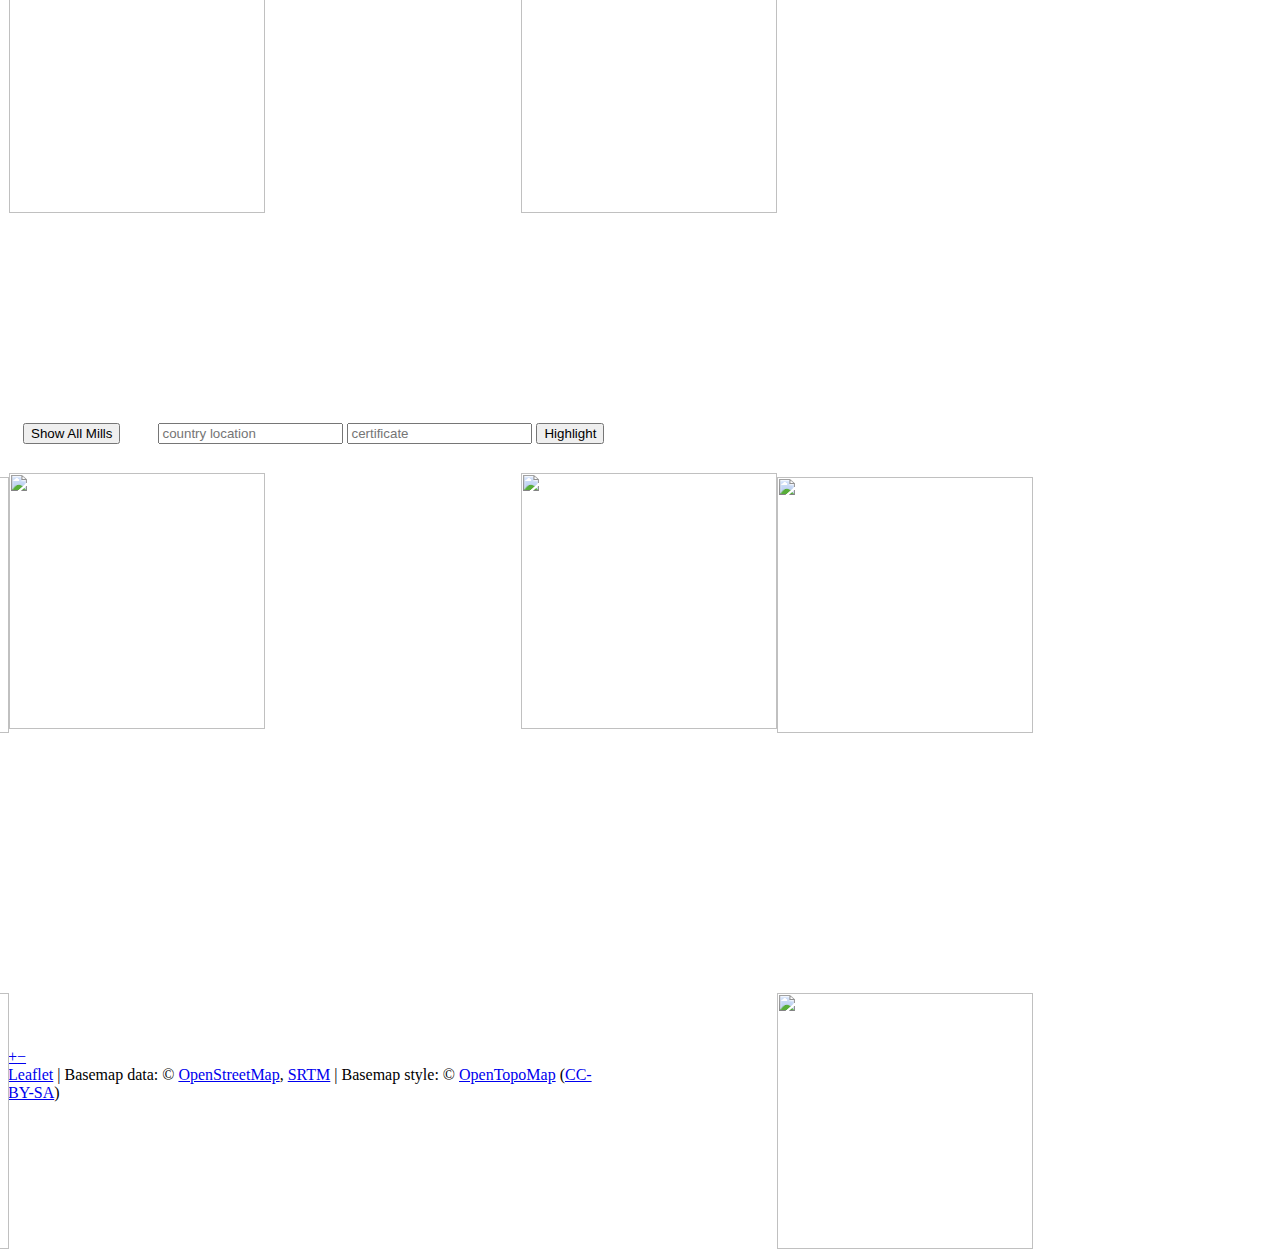
==== interactive-mapping/index.html @ d2b213d0 "Add files via upload" ====
<!DOCTYPE html><html><head>
	<title>Leaflet Exercise</title>
	<meta charset="utf-8">

	<!-- Leaflet styles and code. Place in the <head></head> element. -->
  <link rel="stylesheet" href="https://unpkg.com/leaflet@1.4.0/dist/leaflet.css">	
	<script src="leaflet.js"></script>

	<!-- jQuery is a library that simplifies many things in JavaScript. 
	     We'll use it to retrieve data from the web. -->   
	<script src="jquery-3.3.1.min.js"></script>	
	
</head>
<body>

  <div id="mapid" style="width: 600px; height: 400px;"></div>
	<!-- Our web map will get placed into this div element -->

  <div id="controls" style="margin: 15px;">
    <button id="showAllMillsButton">Show All Mills</button>

    <span style="display:inline-block; width: 30px"></span>
     <input type="text" id="highlightMillsTextEntry" placeholder="country location">
    <input type="text" id="highlightMillsTextEntry1" placeholder="certificate">
    <button id="highlightMillsButton">Highlight</button>
    
	</div>
  
  <script>
    
    // Make a Leaflet map with L.map().
    // Store the map in the variable 'map'.
    // "mapid" is the 'id' of the DOM element to contain the map.
    var map = L.map('mapid',
                    { 
      								center: [1.781146, 15.009577],
      								zoom: 2
    								}  // this object holds map options
              );
    
		var topoTiles = L.tileLayer(
      								'https://{s}.tile.opentopomap.org/{z}/{x}/{y}.png',
                      {
												maxZoom: 17,
												attribution: 'Basemap data: &copy; <a href="http://www.openstreetmap.org/copyright">OpenStreetMap</a>, <a href="http://viewfinderpanoramas.org">SRTM</a> | Basemap style: &copy; <a href="https://opentopomap.org">OpenTopoMap</a> (<a href="https://creativecommons.org/licenses/by-sa/3.0/">CC-BY-SA</a>)'
											}
										).addTo(map);
    
    //var myPoint = L.marker(
    //                 [49.265637, -123.256113]
    //              ).addTo(map);
    
    //var myPoly = L.polygon(
    //        			[
    //        				[49.2797,-123.2678],
    //                [49.2770,-123.2690],
    //            		[49.2791,-123.2723],
    //                [49.2797,-123.2678],
    //              ],
    //  						{color: 'red', weight: 6}
    //						 ).addTo(map);
    

    var millMarkerOptions = {
    	radius: 4,
    	fillColor: "#007800",
    	color: "#000",
    	weight: 1,
    	opacity: 0.2,
    	fillOpacity: 0.2
		};
    
    var millMarkerHighlightedOptions = {
    	radius: 4,
    	fillColor: "#FF9900",  // Make highlighted trees orange.
    	color: "#000",
    	weight: 1,
    	opacity: 0.3,
    	fillOpacity: 0.5
		};
    
    function onEachMill(feature, layer) {
       // does this tree even have a property named GENUS?
       if (feature.properties && feature.properties.certificat && feature.properties.country) {
          layer.bindTooltip(feature.properties.certificat && feature.properties.country);
       }
    }
    
    function millPointToLayer(feature, latlng) {

      // the next conditional lets us differentiate between the
      // styling we use when we are highlighting a particular genus
      // of trees versus when we are displaying all trees.
      
      if (certificatToHighlight === "" && countryToHighlight ==="") {
        millMarkerOptionsToUse = millMarkerOptions;
      } else {
        millMarkerOptionsToUse = millMarkerHighlightedOptions;
      }
      
      // for the current feature, make a circleMarker.
      return L.circleMarker(
        latlng,
        millMarkerOptionsToUse
      );
    }
    
    function millToFilter (feature, layer) {
      if(certificatToHighlight === "" && countryToHighlight === "") {
        return true;
        // In this case, we're not highlighting anything, so draw everything.
      }
      else if (feature.properties && feature.properties.certificat && feature.properties.country) { 
        // We just checked to make sure there are properties to avoid an error
        //   by asking for the .GENUS when there are no properties.
        // Now, we need to check to see if the .GENUS matches what we're
        //   trying to highlight.
        return certificatToHighlight.toLowerCase() === feature.properties.certificat.toLowerCase()
        && countryToHighlight.toLowerCase() === feature.properties.country.toLowerCase();
				// We ignore uppercase/lowercase differences.
      } else {
        return false;
        // This is for features that lack properties.
        // Don't display them.
      }
    }
    
 		var lastLayerAdded = {};
    // Keeping track of lastLayerAdded lets us reset the map layers
    // being shown so we don’t keep on layering new data on old.
    
    function addMills() {
      if(map.hasLayer(lastLayerAdded)){  // reset the map layers if relevant.
        map.removeLayer(lastLayerAdded);
      }
      lastLayerAdded = L.geoJSON(millsGeoJSONdata, {
   												pointToLayer: millPointToLayer,
                 				  onEachFeature: onEachMill,
          								filter: millToFilter
        										// filter out trees we aren't looking for,
        										//   if any.
      									 }
                       );
      lastLayerAdded.addTo(map);
    };
    
    var certificatToHighlight = "";
    // This is set by someone pressing the highlight button.
    // If it's an empty string, then just draw everything.
    var countryToHighlight = ""
    function highlightMills() {     
    	certificatToHighlight = document
    												.getElementById("highlightMillsTextEntry")
      											.value;  // get any text from the input box.   
      countryToHighlight = document
    												.getElementById("highlightMillsTextEntry")
      											.value;  // get any text from the input box.   
      addMills(); // add the trees.
      countryToHighlight = "";  // reset so that "Show All Trees" works.
      certificatToHighlight = "";  // reset so that "Show All Trees" works.
    }

		var millsGeoJSONdata; // Where we store tree GeoJSON data
    
    // load GeoJSON from a file on the web
    // $ is jQuery.        
		$.getJSON("https://raw.githubusercontent.com/UBC-GEOB472-Spring2019/scalia16-web/master/features.geojson",				
              function(data){
      					// Store data for later:
			      		millsGeoJSONdata = data;
      					// Create event listener for ShowAllTrees Button:
								document
                  .getElementById("showAllMillsButton")
                  .addEventListener("click", addMills);
      					// Create event listener for the highlightTrees Button:
      					document
                  .getElementById("highlightMillsButton")
                  .addEventListener("click", highlightMills);
      
    }
    );

 	   
  </script>


</body></html>
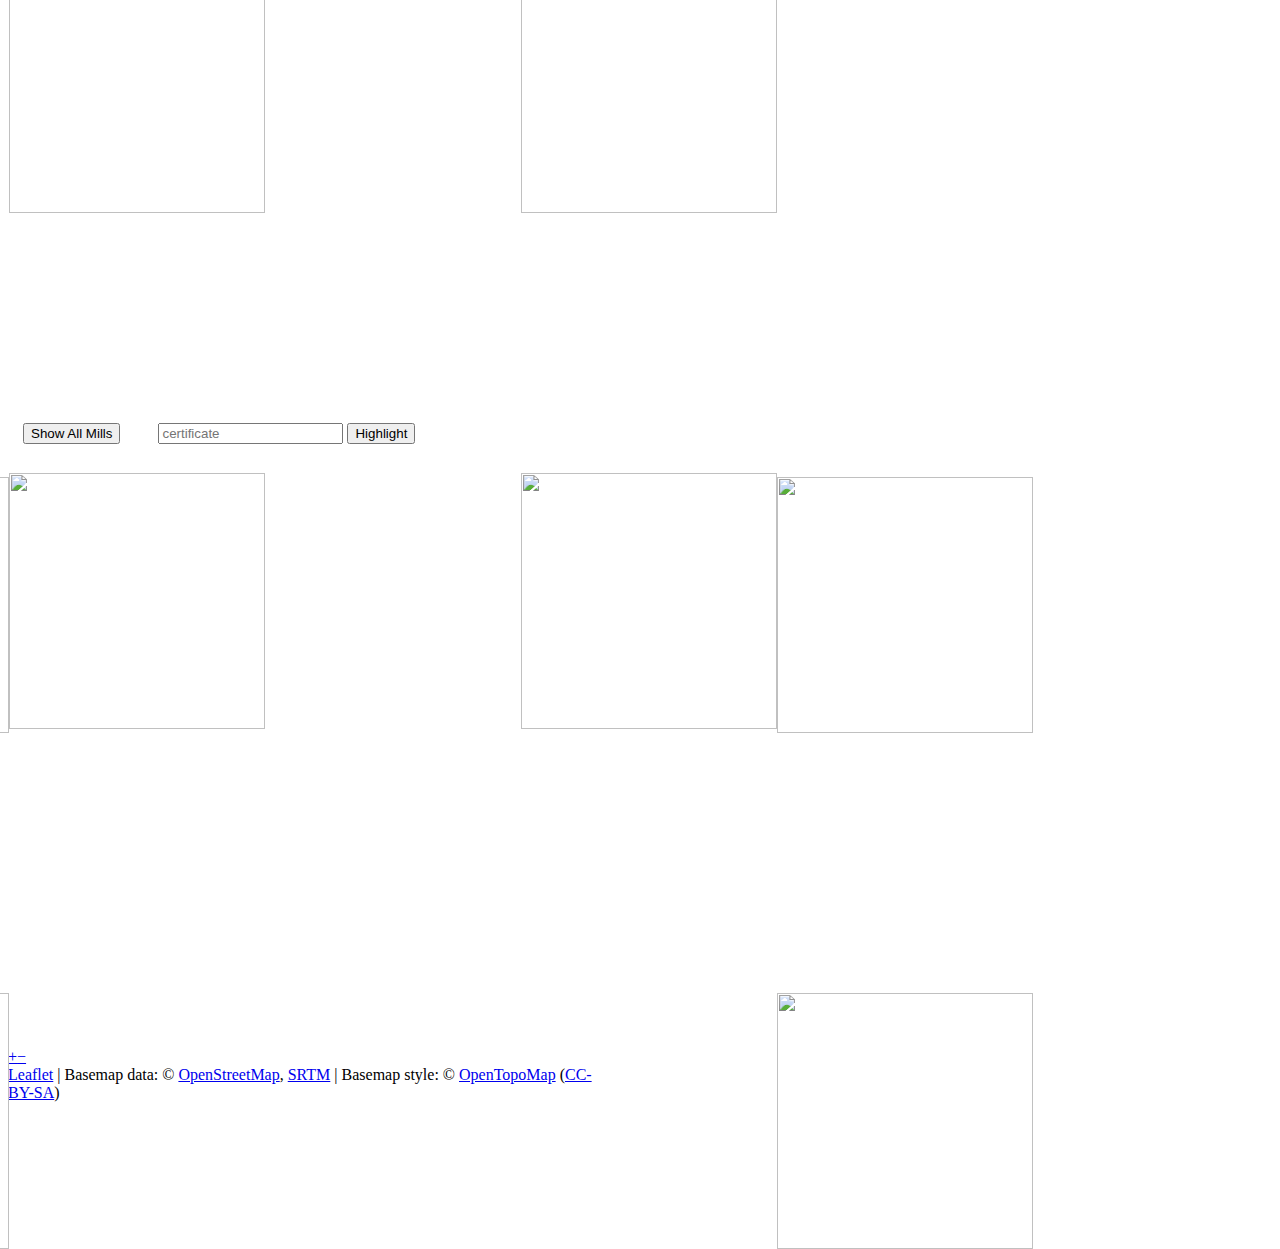
==== commit 6983f529: "Update index.html" ====
--- a/interactive-mapping/index.html
+++ b/interactive-mapping/index.html
@@ -20,22 +20,18 @@
     <button id="showAllMillsButton">Show All Mills</button>
 
     <span style="display:inline-block; width: 30px"></span>
-     <input type="text" id="highlightMillsTextEntry" placeholder="country location">
-    <input type="text" id="highlightMillsTextEntry1" placeholder="certificate">
+     <input type="text" id="highlightMillsTextEntry" placeholder="certificate">
     <button id="highlightMillsButton">Highlight</button>
     
 	</div>
   
   <script>
     
-    // Make a Leaflet map with L.map().
-    // Store the map in the variable 'map'.
-    // "mapid" is the 'id' of the DOM element to contain the map.
     var map = L.map('mapid',
                     { 
       								center: [1.781146, 15.009577],
       								zoom: 2
-    								}  // this object holds map options
+    								}  
               );
     
 		var topoTiles = L.tileLayer(
@@ -45,20 +41,6 @@
 												attribution: 'Basemap data: &copy; <a href="http://www.openstreetmap.org/copyright">OpenStreetMap</a>, <a href="http://viewfinderpanoramas.org">SRTM</a> | Basemap style: &copy; <a href="https://opentopomap.org">OpenTopoMap</a> (<a href="https://creativecommons.org/licenses/by-sa/3.0/">CC-BY-SA</a>)'
 											}
 										).addTo(map);
-    
-    //var myPoint = L.marker(
-    //                 [49.265637, -123.256113]
-    //              ).addTo(map);
-    
-    //var myPoly = L.polygon(
-    //        			[
-    //        				[49.2797,-123.2678],
-    //                [49.2770,-123.2690],
-    //            		[49.2791,-123.2723],
-    //                [49.2797,-123.2678],
-    //              ],
-    //  						{color: 'red', weight: 6}
-    //						 ).addTo(map);
     
 
     var millMarkerOptions = {
@@ -72,7 +54,7 @@
     
     var millMarkerHighlightedOptions = {
     	radius: 4,
-    	fillColor: "#FF9900",  // Make highlighted trees orange.
+    	fillColor: "#FF9952",  
     	color: "#000",
     	weight: 1,
     	opacity: 0.3,
@@ -80,25 +62,20 @@
 		};
     
     function onEachMill(feature, layer) {
-       // does this tree even have a property named GENUS?
-       if (feature.properties && feature.properties.certificat && feature.properties.country) {
-          layer.bindTooltip(feature.properties.certificat && feature.properties.country);
+       if (feature.properties && feature.properties.certificat) {
+          layer.bindTooltip(feature.properties.certificat);
        }
     }
     
     function millPointToLayer(feature, latlng) {
 
-      // the next conditional lets us differentiate between the
-      // styling we use when we are highlighting a particular genus
-      // of trees versus when we are displaying all trees.
       
-      if (certificatToHighlight === "" && countryToHighlight ==="") {
+      if (certificatToHighlight === "") {
         millMarkerOptionsToUse = millMarkerOptions;
       } else {
         millMarkerOptionsToUse = millMarkerHighlightedOptions;
       }
       
-      // for the current feature, make a circleMarker.
       return L.circleMarker(
         latlng,
         millMarkerOptionsToUse
@@ -106,73 +83,58 @@
     }
     
     function millToFilter (feature, layer) {
-      if(certificatToHighlight === "" && countryToHighlight === "") {
+      if(certificatToHighlight === "") {
         return true;
-        // In this case, we're not highlighting anything, so draw everything.
+ 
       }
-      else if (feature.properties && feature.properties.certificat && feature.properties.country) { 
-        // We just checked to make sure there are properties to avoid an error
-        //   by asking for the .GENUS when there are no properties.
-        // Now, we need to check to see if the .GENUS matches what we're
-        //   trying to highlight.
+      else if (feature.properties && feature.properties.certificat) { 
+       
         return certificatToHighlight.toLowerCase() === feature.properties.certificat.toLowerCase()
-        && countryToHighlight.toLowerCase() === feature.properties.country.toLowerCase();
-				// We ignore uppercase/lowercase differences.
+      ;
+				
       } else {
         return false;
-        // This is for features that lack properties.
-        // Don't display them.
+        
       }
     }
     
  		var lastLayerAdded = {};
-    // Keeping track of lastLayerAdded lets us reset the map layers
-    // being shown so we don’t keep on layering new data on old.
-    
+        
     function addMills() {
-      if(map.hasLayer(lastLayerAdded)){  // reset the map layers if relevant.
+      if(map.hasLayer(lastLayerAdded)){  
         map.removeLayer(lastLayerAdded);
       }
       lastLayerAdded = L.geoJSON(millsGeoJSONdata, {
    												pointToLayer: millPointToLayer,
                  				  onEachFeature: onEachMill,
           								filter: millToFilter
-        										// filter out trees we aren't looking for,
-        										//   if any.
       									 }
                        );
       lastLayerAdded.addTo(map);
     };
     
     var certificatToHighlight = "";
-    // This is set by someone pressing the highlight button.
-    // If it's an empty string, then just draw everything.
-    var countryToHighlight = ""
+   
     function highlightMills() {     
     	certificatToHighlight = document
     												.getElementById("highlightMillsTextEntry")
-      											.value;  // get any text from the input box.   
-      countryToHighlight = document
-    												.getElementById("highlightMillsTextEntry")
-      											.value;  // get any text from the input box.   
-      addMills(); // add the trees.
-      countryToHighlight = "";  // reset so that "Show All Trees" works.
-      certificatToHighlight = "";  // reset so that "Show All Trees" works.
+      											.value;     
+      addMills(); 
+      certificatToHighlight = "";  
     }
 
-		var millsGeoJSONdata; // Where we store tree GeoJSON data
+		var millsGeoJSONdata; 
     
-    // load GeoJSON from a file on the web
-    // $ is jQuery.        
+          
 		$.getJSON("https://raw.githubusercontent.com/UBC-GEOB472-Spring2019/scalia16-web/master/features.geojson",				
               function(data){
-      					// Store data for later:
+      					
 			      		millsGeoJSONdata = data;
-      					// Create event listener for ShowAllTrees Button:
+      					
 								document
                   .getElementById("showAllMillsButton")
                   .addEventListener("click", addMills);
-      					// Create event listener for the highlightTrees Button:
+      					
       					document
                   .getElementById("highlightMillsButton")
                   .addEventListener("click", highlightMills);
@@ -184,4 +146,4 @@
   </script>
 
 
-</body></html>+</body></html>
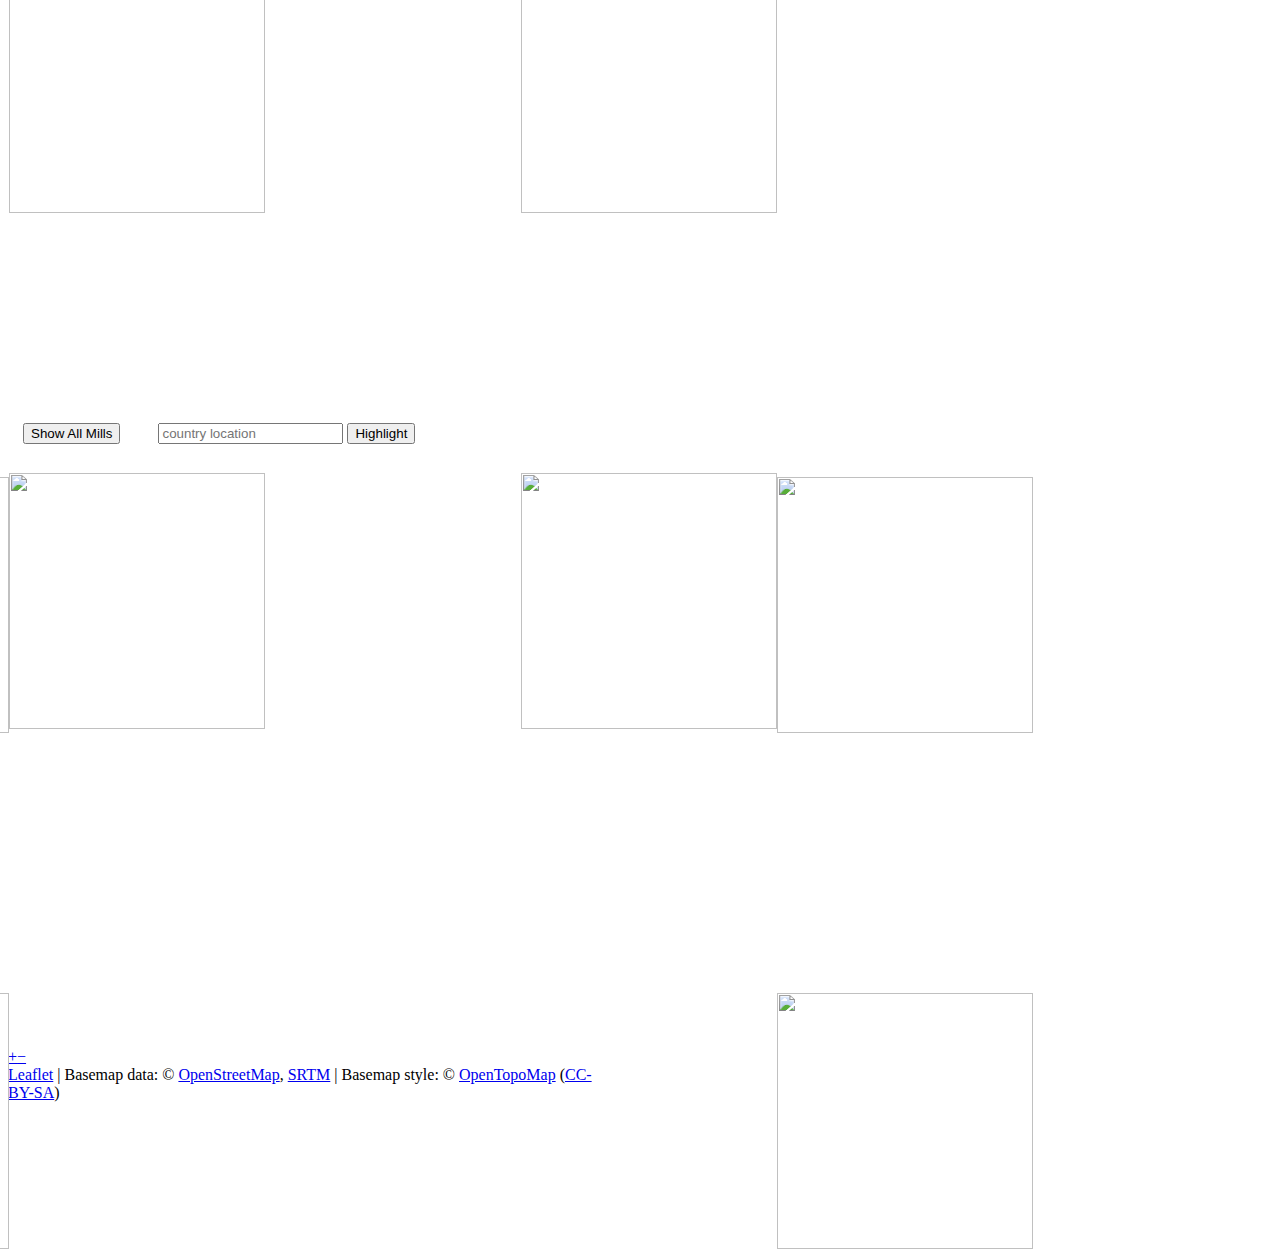
==== commit b1c1c45c: "Add files via upload" ====
--- a/interactive-mapping/index.html
+++ b/interactive-mapping/index.html
@@ -20,7 +20,7 @@
     <button id="showAllMillsButton">Show All Mills</button>
 
     <span style="display:inline-block; width: 30px"></span>
-     <input type="text" id="highlightMillsTextEntry" placeholder="certificate">
+    <input type="text" id="highlightMillsTextEntry" placeholder="country location">
     <button id="highlightMillsButton">Highlight</button>
     
 	</div>
@@ -41,8 +41,7 @@
 												attribution: 'Basemap data: &copy; <a href="http://www.openstreetmap.org/copyright">OpenStreetMap</a>, <a href="http://viewfinderpanoramas.org">SRTM</a> | Basemap style: &copy; <a href="https://opentopomap.org">OpenTopoMap</a> (<a href="https://creativecommons.org/licenses/by-sa/3.0/">CC-BY-SA</a>)'
 											}
 										).addTo(map);
-    
-
+  
     var millMarkerOptions = {
     	radius: 4,
     	fillColor: "#007800",
@@ -54,26 +53,41 @@
     
     var millMarkerHighlightedOptions = {
     	radius: 4,
-    	fillColor: "#FF9952",  
+    	fillColor: "#FF9900",  
     	color: "#000",
     	weight: 1,
     	opacity: 0.3,
     	fillOpacity: 0.5
 		};
+     var noMarkerHighlightedOptions = {
+    	radius: 4,
+    	fillColor: "#1765d8",  
+    	color: "#31b9c6",
+    	weight: 1,
+    	opacity: 0.3,
+    	fillOpacity: 0.5
+		};
+
     
     function onEachMill(feature, layer) {
-       if (feature.properties && feature.properties.certificat) {
+       if (feature.properties && feature.properties.country&& feature.properties.certificat) {
           layer.bindTooltip(feature.properties.certificat);
        }
     }
     
     function millPointToLayer(feature, latlng) {
-
       
-      if (certificatToHighlight === "") {
-        millMarkerOptionsToUse = millMarkerOptions;
+      if (countryToHighlight === "") {
+        millMarkerOptionsToUse = noMarkerOptions;
       } else {
-        millMarkerOptionsToUse = millMarkerHighlightedOptions;
+        // check if therr
+        if(feature.properties.certificat.localeCompare("None")){
+        millMarkerOptionsToUse = noMarkerHighlightedOptions;
+       console.log("1");
+        }
+        else 
+          millMarkerOptionsToUse =  millMarkerHighlightedOptions;
+        console.log("2");
       }
       
       return L.circleMarker(
@@ -83,49 +97,42 @@
     }
     
     function millToFilter (feature, layer) {
-      if(certificatToHighlight === "") {
+      if(countryToHighlight === "") {
         return true;
- 
       }
-      else if (feature.properties && feature.properties.certificat) { 
-       
-        return certificatToHighlight.toLowerCase() === feature.properties.certificat.toLowerCase()
-      ;
-				
-      } else {
+      else if (feature.properties && feature.properties.country&&feature.properties.certificat) { 
+                return countryToHighlight.toLowerCase() === feature.properties.country.toLowerCase();
+			      } else {
         return false;
-        
       }
     }
     
  		var lastLayerAdded = {};
         
     function addMills() {
-      if(map.hasLayer(lastLayerAdded)){  
+      if(map.hasLayer(lastLayerAdded)){ 
         map.removeLayer(lastLayerAdded);
       }
       lastLayerAdded = L.geoJSON(millsGeoJSONdata, {
    												pointToLayer: millPointToLayer,
                  				  onEachFeature: onEachMill,
           								filter: millToFilter
-      									 }
+        									      									 }
                        );
       lastLayerAdded.addTo(map);
     };
     
-    var certificatToHighlight = "";
-   
+    var countryToHighlight = "";
+  
     function highlightMills() {     
-    	certificatToHighlight = document
+    	countryToHighlight = document
     												.getElementById("highlightMillsTextEntry")
-      											.value;     
+      											.value;    
       addMills(); 
-      certificatToHighlight = "";  
+      countryToHighlight = "";  
     }
 
-		var millsGeoJSONdata; 
-    
-          
+		var millsGeoJSONdata;        
 		$.getJSON("https://raw.githubusercontent.com/UBC-GEOB472-Spring2019/scalia16-web/master/features.geojson",				
               function(data){
       					
@@ -146,4 +153,5 @@
   </script>
 
 
-</body></html>
+
+</body></html>